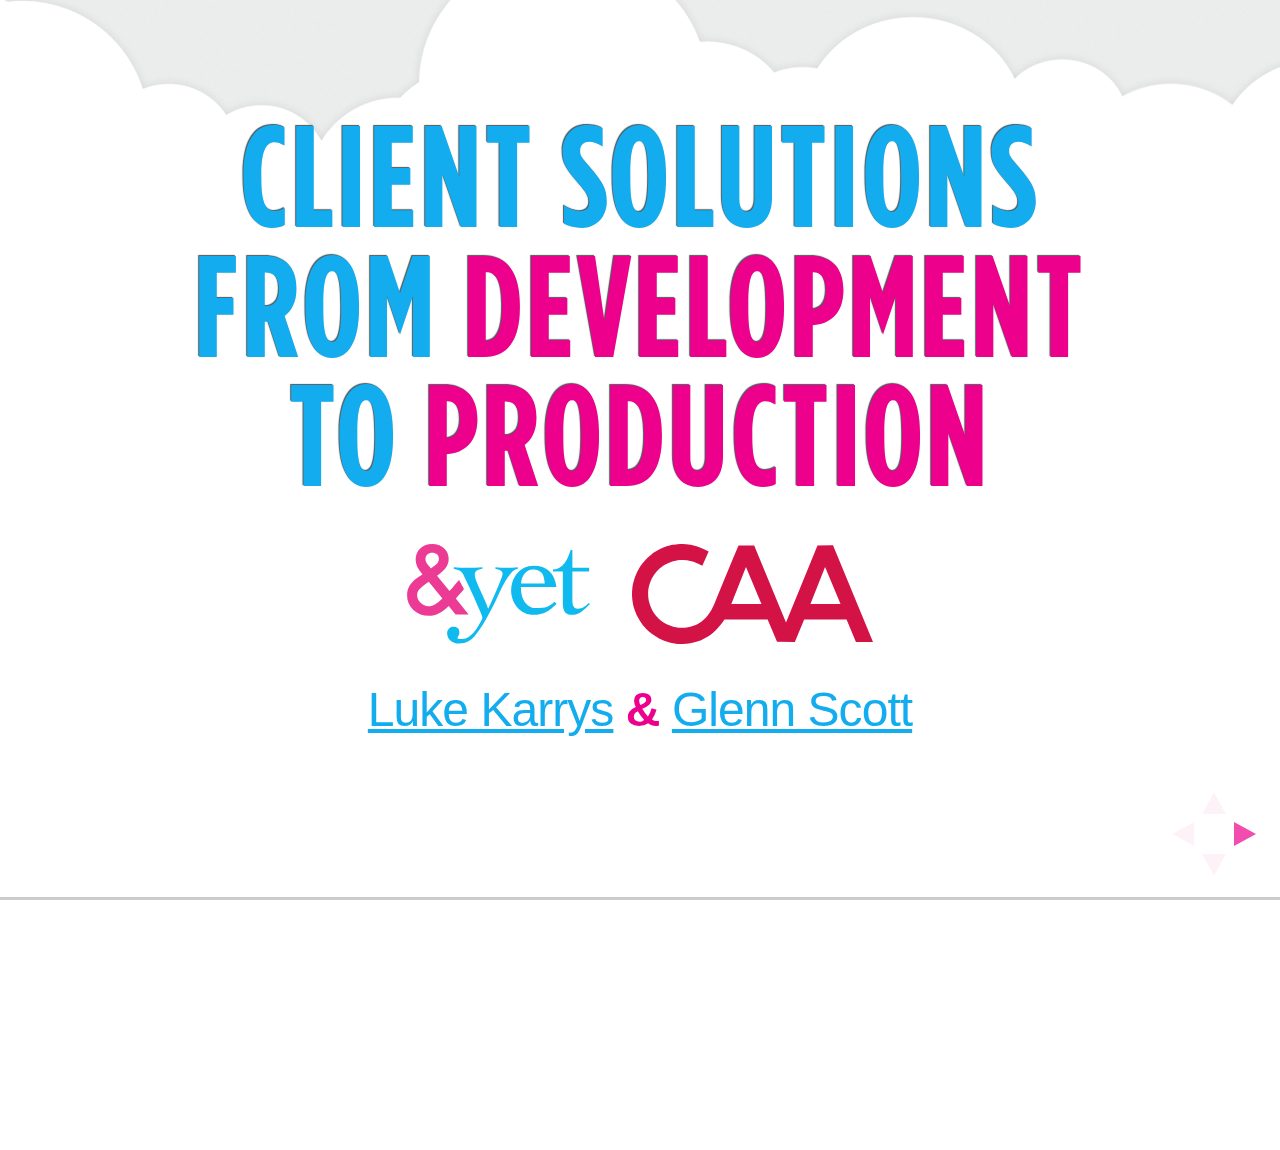
==== index.html @ ccbdbcdd "initial commit" ====
<!doctype html>
<html lang="en">

    <head>
        <meta charset="utf-8">

        <title>Reveal.js &amp;yet</title>

        <meta name="description" content="Reveal.js &amp;yet">
        <meta name="author" content="| &amp;yet">

        <meta name="apple-mobile-web-app-capable" content="yes" />
        <meta name="apple-mobile-web-app-status-bar-style" content="black-translucent" />

        <meta name="viewport" content="width=device-width, initial-scale=1.0, maximum-scale=1.0, user-scalable=no">

        <link rel="stylesheet" href="css/reveal.min.css">
        <link rel="stylesheet" href="css/theme/andyet.css" id="theme">

        <!-- For syntax highlighting -->
        <link rel="stylesheet" href="lib/css/github.css">

        <!-- If the query includes 'print-pdf', use the PDF print sheet -->
        <script>
            document.write( '<link rel="stylesheet" href="css/print/' + ( window.location.search.match( /print-pdf/gi ) ? 'pdf' : 'paper' ) + '.css" type="text/css" media="print">' );
        </script>

        <!--[if lt IE 9]>
        <script src="lib/js/html5shiv.js"></script>
        <![endif]-->
    </head>

    <body>

        <div class="reveal">

            <div class="slides">
                <section data-markdown="readme.md" data-separator="^\n\n\n---\n\n\n$" data-vertical="^\n\n\n--\n\n\n$"data-notes="^Notes:"></section>
            </div>

        </div>

        <script src="lib/js/head.min.js"></script>
        <script src="js/reveal.min.js"></script>

        <script>

            // Full list of configuration options available here:
            // https://github.com/hakimel/reveal.js#configuration
            Reveal.initialize({
                controls: true,
                progress: true,
                history: true,
                center: true,

                parallaxBackgroundImage: "images/clouds.png",
                parallaxBackgroundSize: '1895px 160px',
                parallaxBackgroundHorizontal: 150,
                parallaxBackgroundVertical: 30,

                theme: Reveal.getQueryHash().theme, // available themes are in /css/theme
                transition: Reveal.getQueryHash().transition || 'linear', // default/cube/page/concave/zoom/linear/fade/none

                // Optional libraries used to extend on reveal.js
                dependencies: [
                    { src: 'lib/js/classList.js', condition: function() { return !document.body.classList; } },
                    { src: 'plugin/markdown/marked.js', condition: function() { return !!document.querySelector( '[data-markdown]' ); } },
                    { src: 'plugin/markdown/markdown.js', condition: function() { return !!document.querySelector( '[data-markdown]' ); } },
                    { src: 'plugin/highlight/highlight.js', async: true, callback: function() { hljs.initHighlightingOnLoad(); } },
                    { src: 'plugin/zoom-js/zoom.js', async: true, condition: function() { return !!document.body.classList; } },
                    { src: 'plugin/notes/notes.js', async: true, condition: function() { return !!document.body.classList; } }
                ]
            });

        </script>

    </body>
</html>
---- css/theme/andyet.css ----
/**
 * &yet theme for reveal.js.
 *
 * Based on beige theme
 * Copyright (C) 2011-2012 Hakim El Hattab, http://hakim.se
 */
@font-face {
  font-family: Gotham;
  src: url("../../lib/font/GothamCond-Bold.otf") format("opentype"); }

/*@mixin bodyBackground() {
    @include radial-gradient($backgroundColor2, $backgroundColor);
}*/

.clearfix {
  content: "";
  display: table;
  clear: both;
}

.backgrounds {
  background-repeat: repeat-x; }

/*********************************************
 * GLOBAL STYLES
 *********************************************/
body {
  background: white;
  background-color: white; }

.reveal {
  font-family: "Helvetica Neue", Helvetica, Arial, sans-serif;
  font-size: 48px;
  font-weight: normal;
  letter-spacing: -0.02em;
  color: #4d5659; }

::selection {
  color: white;
  background: #ec008c;
  text-shadow: none; }

/*********************************************
 * HEADERS
 *********************************************/
.reveal h1,
.reveal h2,
.reveal h3,
.reveal h4,
.reveal h5,
.reveal h6 {
  margin: 0 0 20px 0;
  color: #12acef;
  font-family: "Gotham", sans-serif;
  line-height: 0.9em;
  letter-spacing: 0.02em;
  text-transform: uppercase;
  text-shadow: -1px -1px 1px #4d5659; }

.reveal h1 {
  text-shadow: -1px -1px 1px #4d5659; }

/*********************************************
 * LINKS
 *********************************************/
.reveal a:not(.image) {
  color: #12acef;
  -webkit-transition: color .15s ease;
  -moz-transition: color .15s ease;
  -ms-transition: color .15s ease;
  -o-transition: color .15s ease;
  transition: color .15s ease; }

.reveal a:not(.image):hover {
  color: #0d8ac1;
  text-shadow: none;
  border: none; }

.reveal .roll span:after {
  color: #fff;
  background: #a0005f; }

/*********************************************
 * IMAGES
 *********************************************/
.reveal section img {
  margin: 15px 0px;
  background: rgba(255, 255, 255, 0.12);
  border: 4px solid #4d5659;
  box-shadow: 0 0 10px rgba(0, 0, 0, 0.15);
  -webkit-transition: all .2s linear;
  -moz-transition: all .2s linear;
  -ms-transition: all .2s linear;
  -o-transition: all .2s linear;
  transition: all .2s linear; }

.reveal a:hover img {
  background: rgba(255, 255, 255, 0.2);
  border-color: #ec008c;
  box-shadow: 0 0 20px rgba(0, 0, 0, 0.55); }

/*********************************************
 * NAVIGATION CONTROLS
 *********************************************/
.reveal .controls div.navigate-left,
.reveal .controls div.navigate-left.enabled {
  border-right-color: #ec008c; }

.reveal .controls div.navigate-right,
.reveal .controls div.navigate-right.enabled {
  border-left-color: #ec008c; }

.reveal .controls div.navigate-up,
.reveal .controls div.navigate-up.enabled {
  border-bottom-color: #ec008c; }

.reveal .controls div.navigate-down,
.reveal .controls div.navigate-down.enabled {
  border-top-color: #ec008c; }

.reveal .controls div.navigate-left.enabled:hover {
  border-right-color: #b9006e; }

.reveal .controls div.navigate-right.enabled:hover {
  border-left-color: #b9006e; }

.reveal .controls div.navigate-up.enabled:hover {
  border-bottom-color: #b9006e; }

.reveal .controls div.navigate-down.enabled:hover {
  border-top-color: #b9006e; }

/*********************************************
 * PROGRESS BAR
 *********************************************/
.reveal .progress {
  background: rgba(0, 0, 0, 0.2); }

.reveal .progress span {
  background: #ec008c;
  -webkit-transition: width 800ms cubic-bezier(0.26, 0.86, 0.44, 0.985);
  -moz-transition: width 800ms cubic-bezier(0.26, 0.86, 0.44, 0.985);
  -ms-transition: width 800ms cubic-bezier(0.26, 0.86, 0.44, 0.985);
  -o-transition: width 800ms cubic-bezier(0.26, 0.86, 0.44, 0.985);
  transition: width 800ms cubic-bezier(0.26, 0.86, 0.44, 0.985); }

/*********************************************
 * SLIDE NUMBER
 *********************************************/
.reveal .slide-number {
  color: #ec008c; }

p strong, p em, p span, h1 strong, h1 em, h1 span, h2 strong, h2 em, h2 span, h3 strong, h3 em, h3 span, h4 strong, h4 em, h4 span, h5 strong, h5 em, h5 span, h6 strong, h6 em, h6 span, li strong, li em, li span {
  color: #ec008c; }

.reveal h1.big, .reveal h2.big, .reveal h3.big {
  font-size: 5em; }

.reveal section img {
  border: none;
  box-shadow: 0 0 10px #4d5659; }

.reveal section img[src^="images/logos"] {
  background: none;
  box-shadow: none;
  margin: 15px;
  height: 100px; }

.reveal section img[src^="images/node"], .reveal section img[src^="images/azure"] {
  background: none;
  box-shadow: none; }

.reveal section img[src$="inline"] {
  margin: 0;
  top: 35px;
  position: relative; }

.reveal .fragment.stack {
  position: absolute;
}

.reveal .stack-holder {
  height: 48px;
  font-weight: bold;
  text-align: center;
  position: relative;
}

.reveal .stack-holder.align-left {
  text-align: left;
}

.reveal .stack-holder .stack {
  width: 100%;
  left: 0px;
  height: 48px;
}

.reveal span.align {
  color: #4d5659;
  display: inline-block;
}



.reveal blockquote {
  background: #e6eaed;
  border-left: #828c8f 5px solid;
  font-style: normal;
  padding: 5px 3%;
  width: 64%;
  text-align: left; }
  .reveal blockquote small {
    margin-top: 9px;
    color: #828C8F; }
    .reveal blockquote small:before {
      content: '\2014 \00A0'; }
  .reveal blockquote p:last-child {
    margin-bottom: 0; }

.hide-all-controls .progress, .hide-all-controls .controls {
  display: none !important; }
---- lib/css/github.css ----
/*

github.com style (c) Vasily Polovnyov <vast@whiteants.net>

*/

pre code {
  display: block; padding: 0.5em;
  color: #333;
  background: #f8f8ff
}

pre .comment,
pre .template_comment,
pre .diff .header,
pre .javadoc {
  color: #998;
  font-style: italic
}

pre .keyword,
pre .css .rule .keyword,
pre .winutils,
pre .javascript .title,
pre .nginx .title,
pre .subst,
pre .request,
pre .status {
  color: #333;
  font-weight: bold
}

pre .number,
pre .hexcolor,
pre .ruby .constant {
  color: #099;
}

pre .string,
pre .tag .value,
pre .phpdoc,
pre .tex .formula {
  color: #d14
}

pre .title,
pre .id {
  color: #900;
  font-weight: bold
}

pre .javascript .title,
pre .lisp .title,
pre .clojure .title,
pre .subst {
  font-weight: normal
}

pre .class .title,
pre .haskell .type,
pre .vhdl .literal,
pre .tex .command {
  color: #458;
  font-weight: bold
}

pre .tag,
pre .tag .title,
pre .rules .property,
pre .django .tag .keyword {
  color: #000080;
  font-weight: normal
}

pre .attribute,
pre .variable,
pre .lisp .body {
  color: #008080
}

pre .regexp {
  color: #009926
}

pre .class {
  color: #458;
  font-weight: bold
}

pre .symbol,
pre .ruby .symbol .string,
pre .lisp .keyword,
pre .tex .special,
pre .prompt {
  color: #990073
}

pre .built_in,
pre .lisp .title,
pre .clojure .built_in {
  color: #0086b3
}

pre .preprocessor,
pre .pi,
pre .doctype,
pre .shebang,
pre .cdata {
  color: #999;
  font-weight: bold
}

pre .deletion {
  background: #fdd
}

pre .addition {
  background: #dfd
}

pre .diff .change {
  background: #0086b3
}

pre .chunk {
  color: #aaa
}
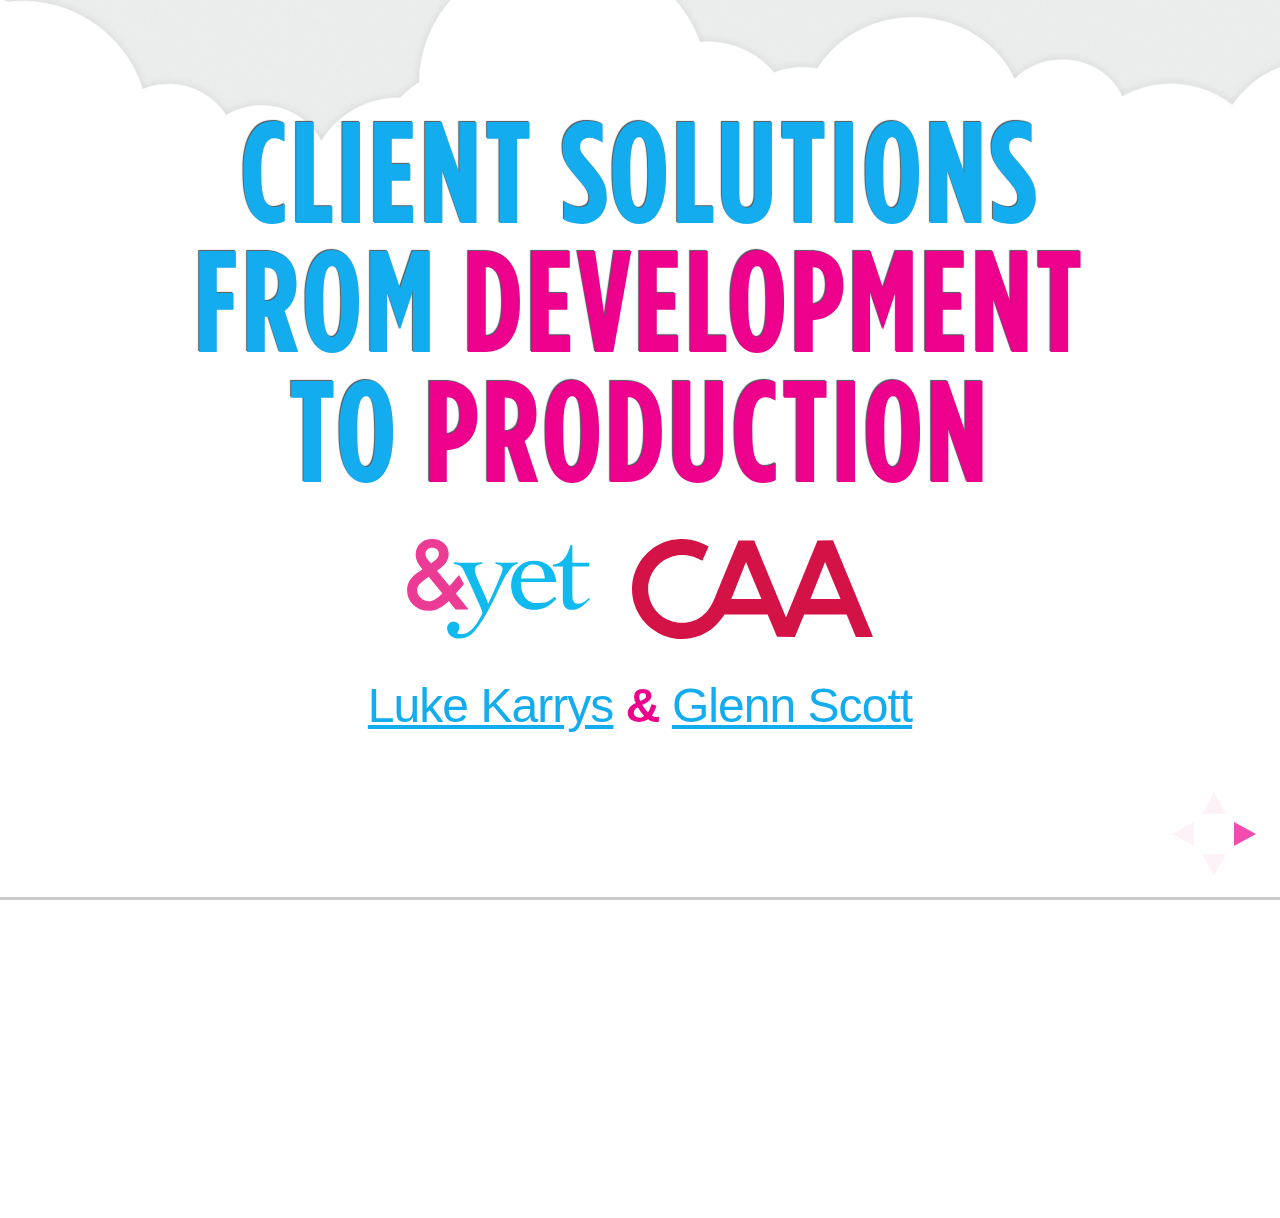
==== commit a0b18ea5: "content, style tweaks; make notes work" ====
--- a/index.html
+++ b/index.html
@@ -35,13 +35,13 @@
         <div class="reveal">
 
             <div class="slides">
-                <section data-markdown="readme.md" data-separator="^\n\n\n---\n\n\n$" data-vertical="^\n\n\n--\n\n\n$"data-notes="^Notes:"></section>
+                <section data-markdown="slides.md" data-separator="^\n\n\n---\n\n\n$" data-vertical="^\n\n\n--\n\n\n$"data-notes="^Notes:"></section>
             </div>
 
         </div>
 
         <script src="lib/js/head.min.js"></script>
-        <script src="js/reveal.min.js"></script>
+        <script src="js/reveal.js"></script>
 
         <script>
 
@@ -52,6 +52,10 @@
                 progress: true,
                 history: true,
                 center: true,
+
+                margin: 0,
+                width: 1024,
+                height: 768,
 
                 parallaxBackgroundImage: "images/clouds.png",
                 parallaxBackgroundSize: '1895px 160px',
--- a/css/theme/andyet.css
+++ b/css/theme/andyet.css
@@ -57,6 +57,10 @@
   text-transform: uppercase;
   text-shadow: -1px -1px 1px #4d5659; }
 
+.reveal h3 {margin:0;}
+
+hr {margin: 40px 0;}
+
 .reveal h1 {
   text-shadow: -1px -1px 1px #4d5659; }
 
@@ -166,7 +170,9 @@
   margin: 15px;
   height: 100px; }
 
-.reveal section img[src^="images/node"], .reveal section img[src^="images/azure"] {
+.reveal section img[src^="images/node"],
+.reveal section img[src^="images/azure"],
+.reveal section img[src^="images/all-js"] {
   background: none;
   box-shadow: none; }
 
@@ -201,6 +207,28 @@
   display: inline-block;
 }
 
+@media print {
+  .print-pdf .reveal .stack-holder {
+    text-align: left;
+    position: static;
+  }
+
+  .print-pdf .reveal span.align {
+    display: inline;
+  }
+
+  .print-pdf .reveal .fragment.stack {
+    position: static;
+  }
+
+  .print-pdf .reveal .fragment.stack:after {
+    content: '/';
+  }
+
+  .print-pdf .reveal .fragment.stack:last-child:after {
+    content: '';
+  }
+}
 
 
 .reveal blockquote {
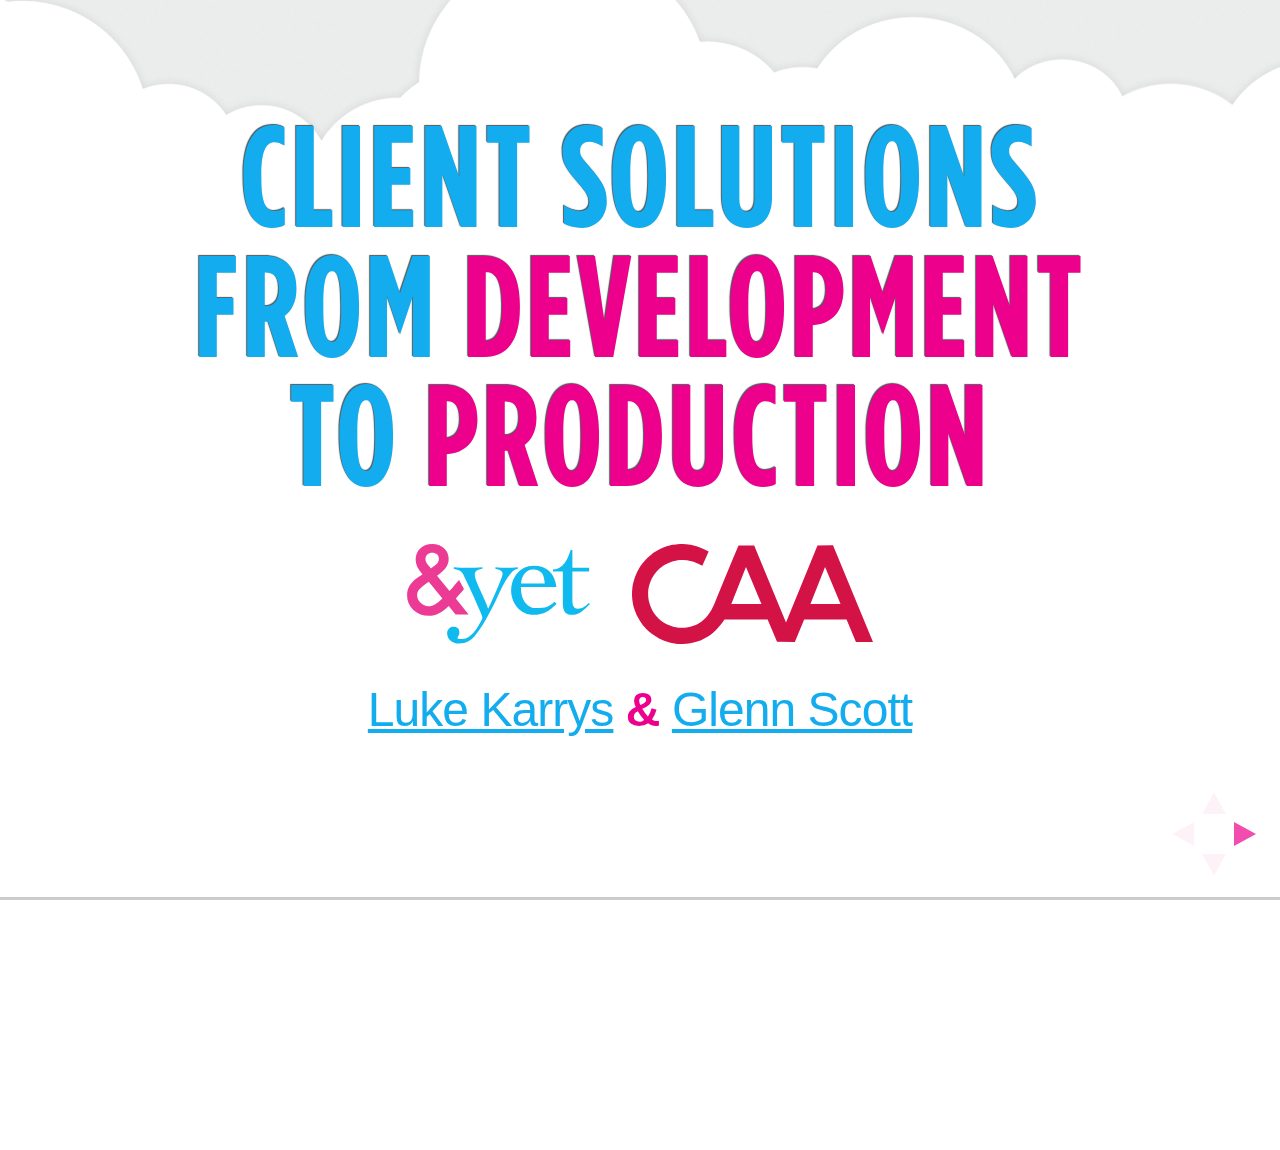
==== commit a77aa55b: "sizing" ====
--- a/index.html
+++ b/index.html
@@ -53,10 +53,6 @@
                 history: true,
                 center: true,
 
-                margin: 0,
-                width: 1024,
-                height: 768,
-
                 parallaxBackgroundImage: "images/clouds.png",
                 parallaxBackgroundSize: '1895px 160px',
                 parallaxBackgroundHorizontal: 150,
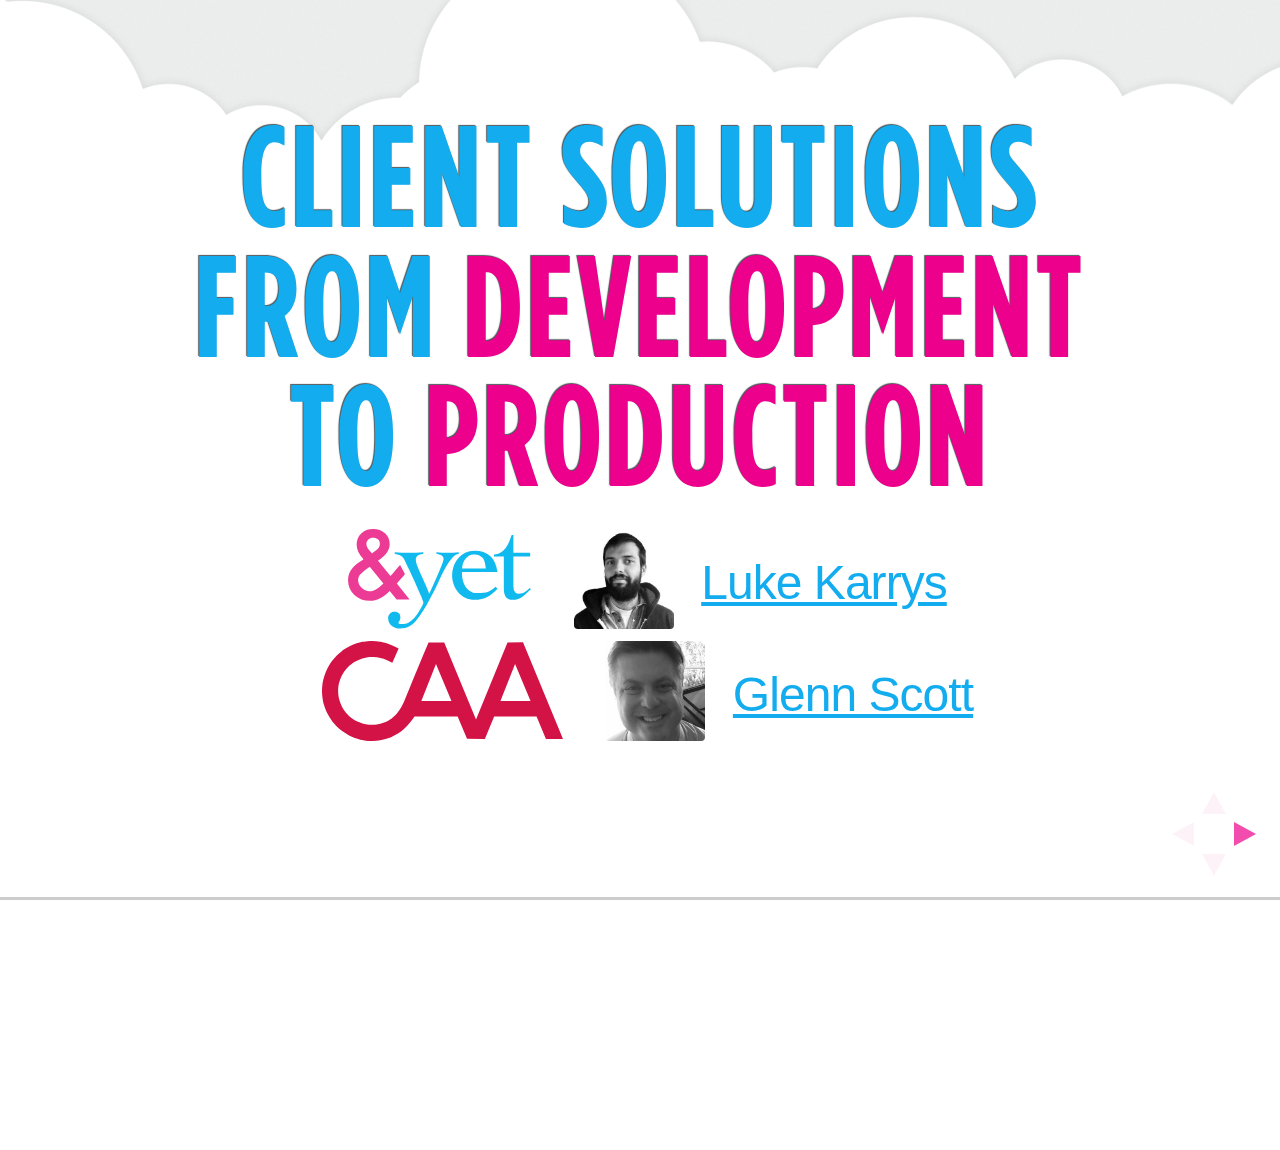
==== commit 172504f3: "recap and thank you slides; tweaks" ====
--- a/index.html
+++ b/index.html
@@ -53,6 +53,8 @@
                 history: true,
                 center: true,
 
+                width: 1024,
+
                 parallaxBackgroundImage: "images/clouds.png",
                 parallaxBackgroundSize: '1895px 160px',
                 parallaxBackgroundHorizontal: 150,
--- a/css/theme/andyet.css
+++ b/css/theme/andyet.css
@@ -164,7 +164,8 @@
   border: none;
   box-shadow: 0 0 10px #4d5659; }
 
-.reveal section img[src^="images/logos"] {
+.reveal section img[src^="images/logos"],
+.reveal section img[src^="images/people/"] {
   background: none;
   box-shadow: none;
   margin: 15px;
@@ -172,9 +173,22 @@
 
 .reveal section img[src^="images/node"],
 .reveal section img[src^="images/azure"],
-.reveal section img[src^="images/all-js"] {
+.reveal section img[src^="images/all-js"],
+.reveal section img[src^="images/tweet.png"],
+.reveal section img[src^="images/people/"] {
   background: none;
   box-shadow: none; }
+
+.reveal section img[src^="images/tweet.png"] {
+  height: 100px;
+}
+
+.reveal section img[src^="images/people/"] {
+  border-radius: 4px;
+}
+
+.reveal .tight p {margin:0;}
+.reveal .tight img {margin: 0 15px !important;}
 
 .reveal section img[src$="inline"] {
   margin: 0;
